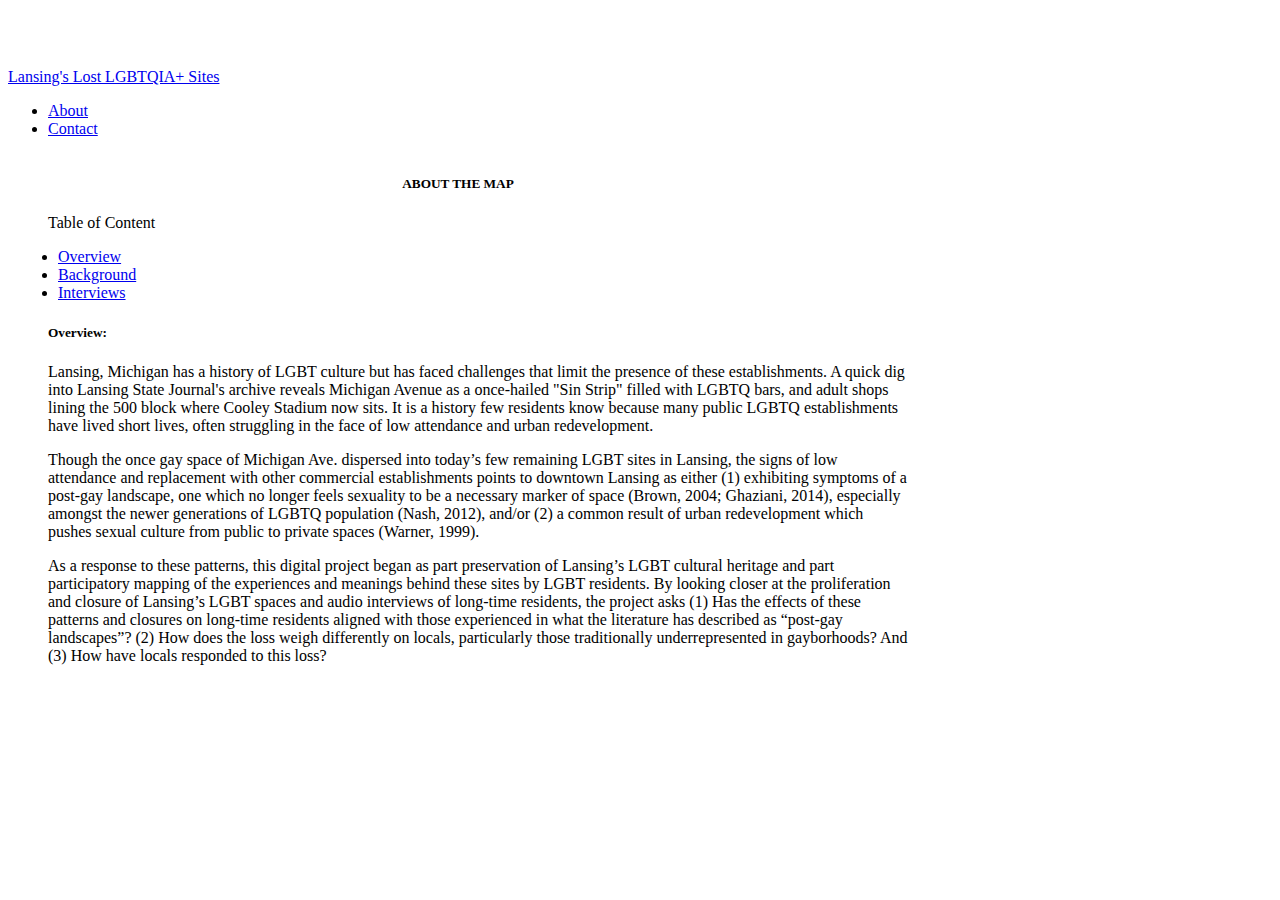
==== about.html @ e5e02fdb "Update about.html" ====
<!DOCTYPE html>
<html>
<title>About</title>

<!DOCTYPE html>
  <html>
    <head>
      <meta http-equiv="Content-Type" content="text/html; charset=utf-8">
      <title>Lansing's Lost LGBTQIA+ Sites</title>
      <link rel="stylesheet" href="https://cdnjs.cloudflare.com/ajax/libs/leaflet/1.2.0/leaflet.css" type="text/css" crossorigin="">
      <script src="https://cdnjs.cloudflare.com/ajax/libs/leaflet/1.2.0/leaflet.js" crossorigin=""></script>
      <script src="http://ajax.googleapis.com/ajax/libs/jquery/1.9.1/jquery.min.js"></script>
	  <script src="metro.js"></script>
      <link rel="stylesheet" href="style.css" type="text/css">
      <script src="https://maxcdn.bootstrapcdn.com/bootstrap/2.2.1/js/bootstrap.min.js"></script>
      <link rel="stylesheet" href="https://maxcdn.bootstrapcdn.com/bootstrap/2.2.1/css/bootstrap.min.css">
	   
      <style>
        body {
            padding-top: 60px;
            padding-bottom: 40px;
        }
      </style>
	  </head>

<!-- Links (sit on top) -->
  <body onload="init()">
    <div class="navbar navbar-inverse navbar-fixed-top">
        <div class="navbar-inner">
            <div class="container-fluid">
                <a class="brand" href="https://smahnke.github.io/LGBTQIA-Lansing2/">Lansing's Lost LGBTQIA+ Sites</a>
		<ul class="nav">
		     <li>
			 <a href="https://smahnke.github.io/LGBTQIA-Lansing2/about.html/">About</a>
		     </li>
		     <li>
			 <a href="https://smahnke.github.io/LGBTQIA-Lansing2/contact.html/">Contact</a>
		     </li>
		</ul>
	    </div>	   
    </div>

<!-- Header with image -->
<header>
  
</header>

<!-- Add a background color and large text to the whole page -->
<div class="w3-sand w3-grayscale w3-large">

<!-- About Container -->
<div class="span5" style="overflow: auto; width:1500px; height:517px;">
  <div style="max-width:900px">
    <h5 align="center">ABOUT THE MAP</h5>
	  <ul><p>Table of Content</p>
		<li style="margin-left: 10px;"><a href="#overview">Overview</a></li>
		<li style="margin-left: 10px;"><a href="#background">Background</a></li>
		<li style="margin-left: 10px;"><a href="#methodology">Interviews</a></li>
    <h5 id="overview">Overview:</h5>		  
    <p>Lansing, Michigan has a history of LGBT culture but has faced challenges that limit the presence of these establishments. A quick dig into Lansing State Journal's archive reveals Michigan Avenue as a once-hailed "Sin Strip" filled with LGBTQ bars, and adult shops lining the 500 block where Cooley Stadium now sits. It is a history few residents know because many public LGBTQ establishments have lived short lives, often struggling in the face of low attendance and urban redevelopment.</p>
    <p>Though the once gay space of Michigan Ave. dispersed into today’s few remaining LGBT sites in Lansing, the signs of low attendance and replacement with other commercial establishments points to downtown Lansing as either (1) exhibiting symptoms of a post-gay landscape, one which no longer feels sexuality to be a necessary marker of space (Brown, 2004; Ghaziani, 2014), especially amongst the newer generations of LGBTQ population (Nash, 2012), and/or (2) a common result of urban redevelopment which pushes sexual culture from public to private spaces (Warner, 1999).</p>
    <p>As a response to these patterns, this digital project began as part preservation of Lansing’s LGBT cultural heritage and part participatory mapping of the experiences and meanings behind these sites by LGBT residents. By looking closer at the proliferation and closure of Lansing’s LGBT spaces and audio interviews of long-time residents, the project asks (1) Has the effects of these patterns and closures on long-time residents aligned with those experienced in what the literature has described as “post-gay landscapes”? (2) How does the loss weigh differently on locals, particularly those traditionally underrepresented in gayborhoods? And (3) How have locals responded to this loss?</p>
    <div class="w3-panel w3-leftbar w3-light-grey">
      <p><i>"Tear-inducing quote.</i></p>
      <p>-Wise McGee</p>
    </div>
    <img src="https://www.gannett-cdn.com/nb-images/2015/9/1/-EastMichigan%20Avenue3before.jpg" style="width:900px">
    <p>Credit: Lansing State Journal and Dave Wasinger</p>

    <h5 id="background">Background:</h5>
	<p>The literature has referred to gay spaces as areas demarcating LGBT culture by material and symbolic markers of this culture (i.e. a territoriality marked with rainbow flags, businesses, commemorations, anchor institutions, etc.). Such spaces began in the late 60s to early 70s as a reprieve and safe haven from a specific form of oppression (Castells, 1983; Knopp; 1990). However, researchers have noted the marked decline of gayborhoods in recent years (Brown, 2014; Lovett, 2011), citing a mixture of causes precipitating this pattern such as urban redevelopment, and a post-gay attitude that is often complemented by a trending cosmopolitan urbanism.</p>
	<p>The idea that LGBT have moved “beyond the closet” and into mainstream culture was popularized in commentaries by Seidman (2002), Sullivan (1996), and Warner (1999), but found the phrase “post-gay” through Out Magazine’s editor James Collard (Ghaziani, 2014). Sensing a greater tolerance and assimilation of gays into the mainstream, the “post-gay” generation places little emphasis on distinguishing their sexuality and often don’t feel they share the same fate as other LGBT (Egan et al., 2008; Brown, 2006). Previous LGBT spaces have also been redeveloped by commodifying LGBT culture to attract “straight tourists” who want to live a more diverse, cosmopolitan lifestyle (Collins, 2004; Reynolds, 2009). The resulting mixing of sexual difference has rewritten previously gay spaces into commercialized areas wherein sexual distinction is no longer a dominant feature.</p>
        <p>Nonetheless, there is still a need for LGBT marked spaces to serve residents in other ways than by playing a supportive role in gentrification, neoliberal marketing, and a reinscription of heteronormativity. The continued need for gay spaces (Grewel, 2008; Ghaziano, 2014; Lewis, 2013) has argued the link between spatially structured community and identity (Miller,2005) alongside continued resistance against the erasure of LGBT groups from public and private spheres (D’Emilio, 1983).</p>
        <p>In the case of Lansing, a measurement of inclusive municipal laws, policies, and services of LGBTQ people in the city received a 65/100 score on the <a href="https://assets2.hrc.org/files/assets/resources/MEI-2017-Lansing-Michigan.pdf?_ga=2.7079730.1067761818.1519322182-1879837091.1518651303">Municipal Equality Index 2016</a>, demonstrating that though the city is strong in non-discrimination laws, its commitment to including the LGBTQ community is still a work in progress. The departures of many of Lansing's adult sites seem to echo a more generally positive attitude toward the LGBTQ groups in recent years; crime and harassment that pushed gays out of establishments were mostly documented. Many of the more recent establishments departed due to financial and economic factors stemming from (1) low attendance, exacerbated by newer competing LGBTQ bars; (2) business taxes; and (3) being bought out and/or pushed out for more mainstream commercial and residential businesses. These patterns, marked by decreased attendance and spaces as well as limited support for LGBT populations show possible indications of post-gay attitudes, though not necessarily urban cosmopolitanism.</p>
    <h5 id="methodology">Interviews:</h5>
	<p>Blah blah</p>
  </div>
</div>

</body>
</html>
---- style.css ----
#mapid {
    width: 90%;
    height: 512px;
    border: 1px solid #ccc;
}

ul li ul {
    margin-left: 10px;
}

.leaflet-container {
    background: #fff;
}
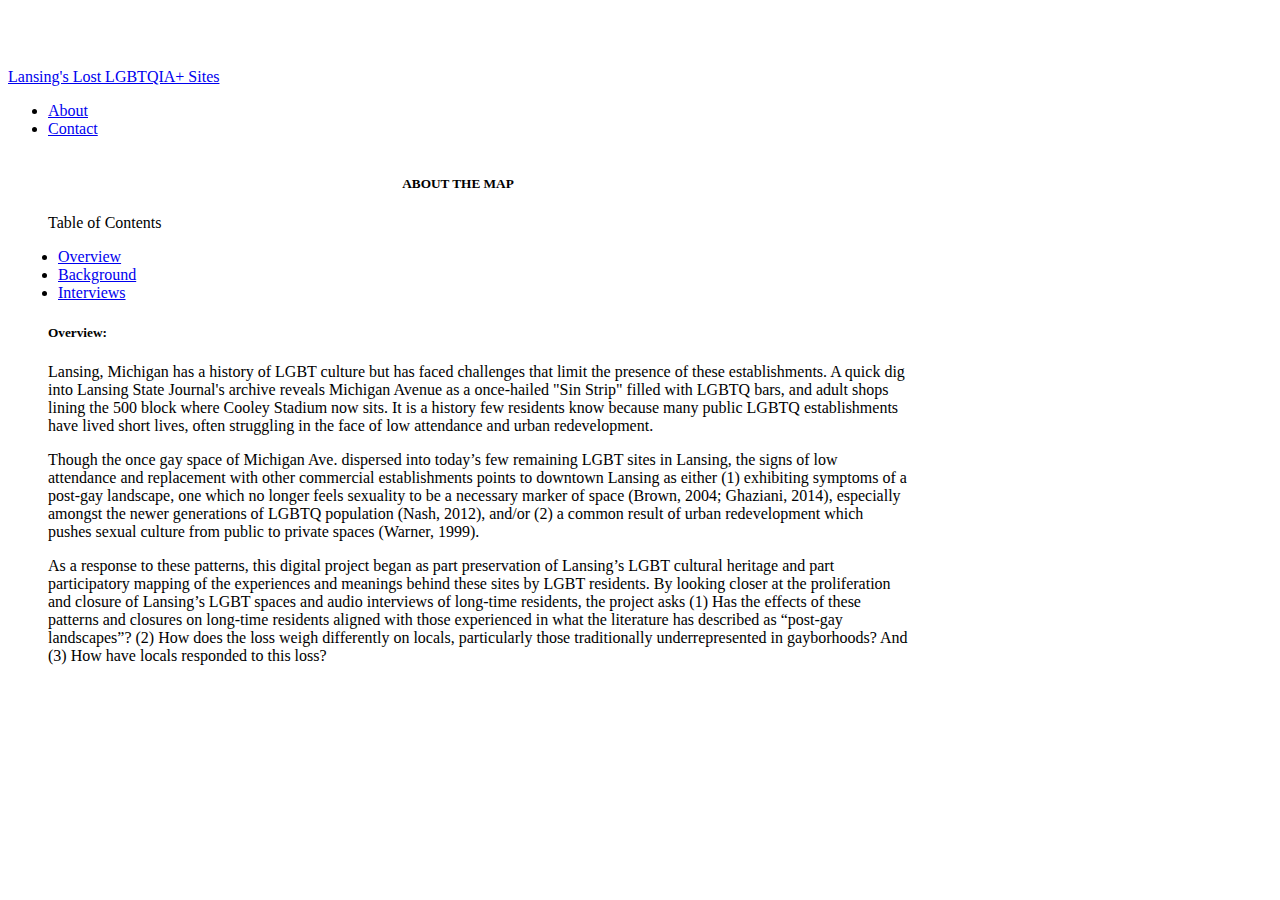
==== commit ddf54389: "Update about.html" ====
--- a/about.html
+++ b/about.html
@@ -52,7 +52,7 @@
 <div class="span5" style="overflow: auto; width:1500px; height:517px;">
   <div style="max-width:900px">
     <h5 align="center">ABOUT THE MAP</h5>
-	  <ul><p>Table of Content</p>
+	  <ul><p>Table of Contents</p>
 		<li style="margin-left: 10px;"><a href="#overview">Overview</a></li>
 		<li style="margin-left: 10px;"><a href="#background">Background</a></li>
 		<li style="margin-left: 10px;"><a href="#methodology">Interviews</a></li>
@@ -73,8 +73,15 @@
         <p>Nonetheless, there is still a need for LGBT marked spaces to serve residents in other ways than by playing a supportive role in gentrification, neoliberal marketing, and a reinscription of heteronormativity. The continued need for gay spaces (Grewel, 2008; Ghaziano, 2014; Lewis, 2013) has argued the link between spatially structured community and identity (Miller,2005) alongside continued resistance against the erasure of LGBT groups from public and private spheres (D’Emilio, 1983).</p>
         <p>In the case of Lansing, a measurement of inclusive municipal laws, policies, and services of LGBTQ people in the city received a 65/100 score on the <a href="https://assets2.hrc.org/files/assets/resources/MEI-2017-Lansing-Michigan.pdf?_ga=2.7079730.1067761818.1519322182-1879837091.1518651303">Municipal Equality Index 2016</a>, demonstrating that though the city is strong in non-discrimination laws, its commitment to including the LGBTQ community is still a work in progress. The departures of many of Lansing's adult sites seem to echo a more generally positive attitude toward the LGBTQ groups in recent years; crime and harassment that pushed gays out of establishments were mostly documented. Many of the more recent establishments departed due to financial and economic factors stemming from (1) low attendance, exacerbated by newer competing LGBTQ bars; (2) business taxes; and (3) being bought out and/or pushed out for more mainstream commercial and residential businesses. These patterns, marked by decreased attendance and spaces as well as limited support for LGBT populations show possible indications of post-gay attitudes, though not necessarily urban cosmopolitanism.</p>
     <h5 id="methodology">Interviews:</h5>
-	<p>Blah blah</p>
-  </div>
+	<p>The web-based map gathers documentation of Lansing’s LGBTQ sites from public forums and Lansing State Journal archives. These sites then become ‘artifacts’ for engaging with locals’ experiences and reactions to their proliferation and disappearance. By following methodologies of heritage documentation which privilege innovative and democratic means of representing invisible heritages (Dierschow, 2016), the site will feature audio interviews alongside information about the LGBTQ site’s opening and reasons for closure.</p>
+	<p>Since it’s impossible to identify LGBT people, it’s unfeasible to do a random sampling. However, the project strove for diversity in terms of gathering participants who identify as having alternative sexualities. More specifically, we make room for identities that have been least represented in the literature on gayborhoods which are heavily gay white male represented (Brown, 2014), such as woman-identified women of color. These interviews are conducted one-on-one and contain the following base questions:</p>
+		<ul>
+			<ol>What would Lansing look like if it were only a map of what LGBTQ people frequented?</ol>
+			<ol>How were you initiated into those spaces? Or how did you know it was an LGBTQ-friendly space?</ol>
+			<ol>How has the community survived despite the limited spaces?</ol>
+		</ul>
+	<p>The accumulation of “thick description” of place from audio is intended as participatory, preserved case study, and as a form of ethnographic measurement of motivations behind settlement/moving patterns (Gormann-Murray & Nash, 2014).</p>
+   </div>
 </div>
 
 </body>
--- a/style.css
+++ b/style.css
@@ -4,10 +4,6 @@
     border: 1px solid #ccc;
 }
 
-ul li ul {
-    margin-left: 10px;
-}
-
 .leaflet-container {
     background: #fff;
 }
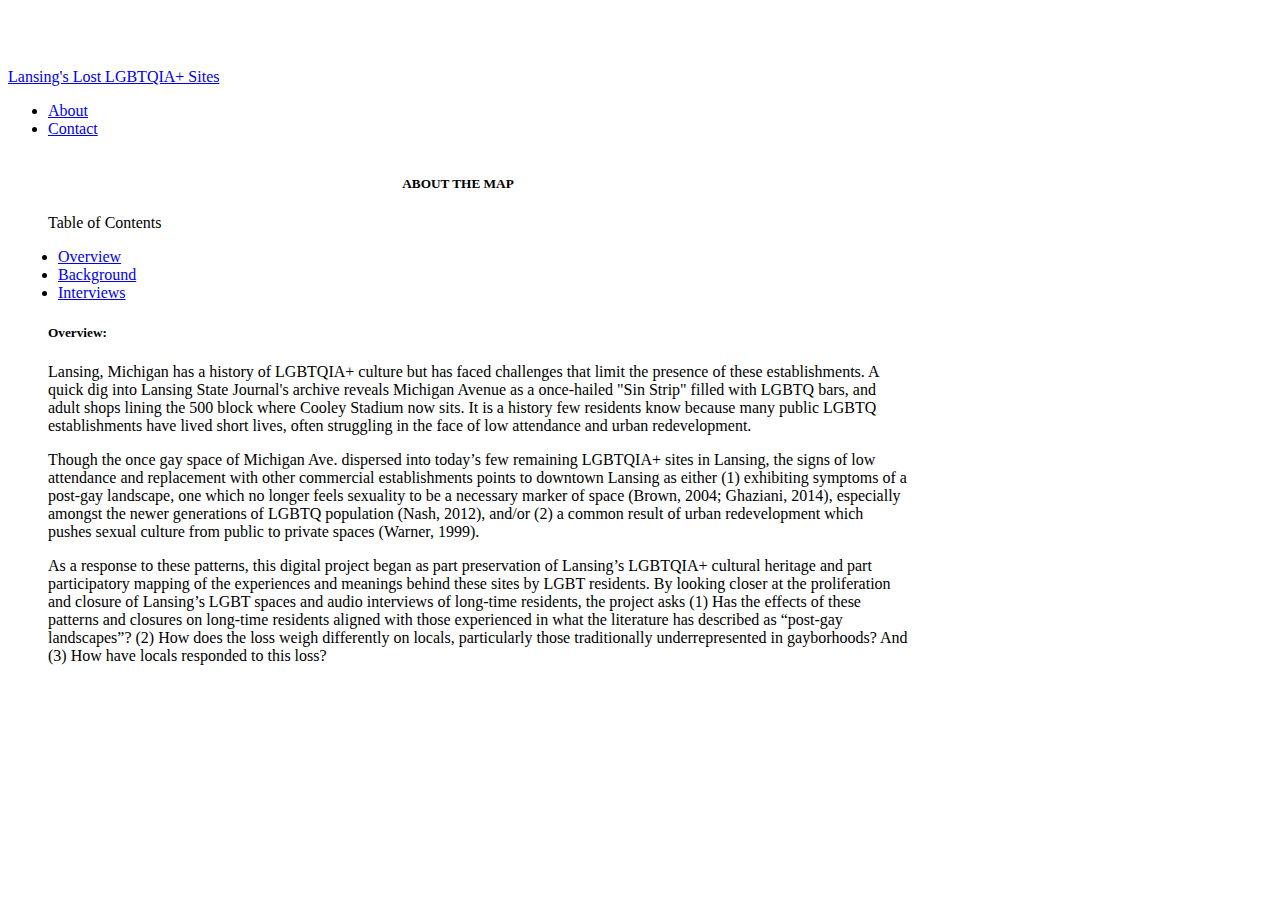
==== commit 37900203: "Update about.html" ====
--- a/about.html
+++ b/about.html
@@ -31,10 +31,10 @@
                 <a class="brand" href="https://smahnke.github.io/LGBTQIA-Lansing2/">Lansing's Lost LGBTQIA+ Sites</a>
 		<ul class="nav">
 		     <li>
-			 <a href="https://smahnke.github.io/LGBTQIA-Lansing2/about.html/">About</a>
+			 <a href="https://smahnke.github.io/LGBTQIA-Lansing2/about.html">About</a>
 		     </li>
 		     <li>
-			 <a href="https://smahnke.github.io/LGBTQIA-Lansing2/contact.html/">Contact</a>
+			 <a href="https://smahnke.github.io/LGBTQIA-Lansing2/contact.html">Contact</a>
 		     </li>
 		</ul>
 	    </div>	   
@@ -57,9 +57,9 @@
 		<li style="margin-left: 10px;"><a href="#background">Background</a></li>
 		<li style="margin-left: 10px;"><a href="#methodology">Interviews</a></li>
     <h5 id="overview">Overview:</h5>		  
-    <p>Lansing, Michigan has a history of LGBT culture but has faced challenges that limit the presence of these establishments. A quick dig into Lansing State Journal's archive reveals Michigan Avenue as a once-hailed "Sin Strip" filled with LGBTQ bars, and adult shops lining the 500 block where Cooley Stadium now sits. It is a history few residents know because many public LGBTQ establishments have lived short lives, often struggling in the face of low attendance and urban redevelopment.</p>
-    <p>Though the once gay space of Michigan Ave. dispersed into today’s few remaining LGBT sites in Lansing, the signs of low attendance and replacement with other commercial establishments points to downtown Lansing as either (1) exhibiting symptoms of a post-gay landscape, one which no longer feels sexuality to be a necessary marker of space (Brown, 2004; Ghaziani, 2014), especially amongst the newer generations of LGBTQ population (Nash, 2012), and/or (2) a common result of urban redevelopment which pushes sexual culture from public to private spaces (Warner, 1999).</p>
-    <p>As a response to these patterns, this digital project began as part preservation of Lansing’s LGBT cultural heritage and part participatory mapping of the experiences and meanings behind these sites by LGBT residents. By looking closer at the proliferation and closure of Lansing’s LGBT spaces and audio interviews of long-time residents, the project asks (1) Has the effects of these patterns and closures on long-time residents aligned with those experienced in what the literature has described as “post-gay landscapes”? (2) How does the loss weigh differently on locals, particularly those traditionally underrepresented in gayborhoods? And (3) How have locals responded to this loss?</p>
+    <p>Lansing, Michigan has a history of LGBTQIA+ culture but has faced challenges that limit the presence of these establishments. A quick dig into Lansing State Journal's archive reveals Michigan Avenue as a once-hailed "Sin Strip" filled with LGBTQ bars, and adult shops lining the 500 block where Cooley Stadium now sits. It is a history few residents know because many public LGBTQ establishments have lived short lives, often struggling in the face of low attendance and urban redevelopment.</p>
+    <p>Though the once gay space of Michigan Ave. dispersed into today’s few remaining LGBTQIA+ sites in Lansing, the signs of low attendance and replacement with other commercial establishments points to downtown Lansing as either (1) exhibiting symptoms of a post-gay landscape, one which no longer feels sexuality to be a necessary marker of space (Brown, 2004; Ghaziani, 2014), especially amongst the newer generations of LGBTQ population (Nash, 2012), and/or (2) a common result of urban redevelopment which pushes sexual culture from public to private spaces (Warner, 1999).</p>
+    <p>As a response to these patterns, this digital project began as part preservation of Lansing’s LGBTQIA+ cultural heritage and part participatory mapping of the experiences and meanings behind these sites by LGBT residents. By looking closer at the proliferation and closure of Lansing’s LGBT spaces and audio interviews of long-time residents, the project asks (1) Has the effects of these patterns and closures on long-time residents aligned with those experienced in what the literature has described as “post-gay landscapes”? (2) How does the loss weigh differently on locals, particularly those traditionally underrepresented in gayborhoods? And (3) How have locals responded to this loss?</p>
     <div class="w3-panel w3-leftbar w3-light-grey">
       <p><i>"Tear-inducing quote.</i></p>
       <p>-Wise McGee</p>
@@ -68,17 +68,17 @@
     <p>Credit: Lansing State Journal and Dave Wasinger</p>
 
     <h5 id="background">Background:</h5>
-	<p>The literature has referred to gay spaces as areas demarcating LGBT culture by material and symbolic markers of this culture (i.e. a territoriality marked with rainbow flags, businesses, commemorations, anchor institutions, etc.). Such spaces began in the late 60s to early 70s as a reprieve and safe haven from a specific form of oppression (Castells, 1983; Knopp; 1990). However, researchers have noted the marked decline of gayborhoods in recent years (Brown, 2014; Lovett, 2011), citing a mixture of causes precipitating this pattern such as urban redevelopment, and a post-gay attitude that is often complemented by a trending cosmopolitan urbanism.</p>
-	<p>The idea that LGBT have moved “beyond the closet” and into mainstream culture was popularized in commentaries by Seidman (2002), Sullivan (1996), and Warner (1999), but found the phrase “post-gay” through Out Magazine’s editor James Collard (Ghaziani, 2014). Sensing a greater tolerance and assimilation of gays into the mainstream, the “post-gay” generation places little emphasis on distinguishing their sexuality and often don’t feel they share the same fate as other LGBT (Egan et al., 2008; Brown, 2006). Previous LGBT spaces have also been redeveloped by commodifying LGBT culture to attract “straight tourists” who want to live a more diverse, cosmopolitan lifestyle (Collins, 2004; Reynolds, 2009). The resulting mixing of sexual difference has rewritten previously gay spaces into commercialized areas wherein sexual distinction is no longer a dominant feature.</p>
+	<p>The literature has referred to gay spaces as areas demarcating LGBTQIA+ culture by material and symbolic markers of this culture (i.e. a territoriality marked with rainbow flags, businesses, commemorations, anchor institutions, etc.). Such spaces began in the late 60s to early 70s as a reprieve and safe haven from a specific form of oppression (Castells, 1983; Knopp; 1990). However, researchers have noted the marked decline of gayborhoods in recent years (Brown, 2014; Lovett, 2011), citing a mixture of causes precipitating this pattern such as urban redevelopment, and a post-gay attitude that is often complemented by a trending cosmopolitan urbanism.</p>
+	<p>The idea that LGBTQIA+ have moved “beyond the closet” and into mainstream culture was popularized in commentaries by Seidman (2002), Sullivan (1996), and Warner (1999), but found the phrase “post-gay” through Out Magazine’s editor James Collard (Ghaziani, 2014). Sensing a greater tolerance and assimilation of gays into the mainstream, the “post-gay” generation places little emphasis on distinguishing their sexuality and often don’t feel they share the same fate as other LGBT (Egan et al., 2008; Brown, 2006). Previous LGBT spaces have also been redeveloped by commodifying LGBT culture to attract “straight tourists” who want to live a more diverse, cosmopolitan lifestyle (Collins, 2004; Reynolds, 2009). The resulting mixing of sexual difference has rewritten previously gay spaces into commercialized areas wherein sexual distinction is no longer a dominant feature.</p>
         <p>Nonetheless, there is still a need for LGBT marked spaces to serve residents in other ways than by playing a supportive role in gentrification, neoliberal marketing, and a reinscription of heteronormativity. The continued need for gay spaces (Grewel, 2008; Ghaziano, 2014; Lewis, 2013) has argued the link between spatially structured community and identity (Miller,2005) alongside continued resistance against the erasure of LGBT groups from public and private spheres (D’Emilio, 1983).</p>
-        <p>In the case of Lansing, a measurement of inclusive municipal laws, policies, and services of LGBTQ people in the city received a 65/100 score on the <a href="https://assets2.hrc.org/files/assets/resources/MEI-2017-Lansing-Michigan.pdf?_ga=2.7079730.1067761818.1519322182-1879837091.1518651303">Municipal Equality Index 2016</a>, demonstrating that though the city is strong in non-discrimination laws, its commitment to including the LGBTQ community is still a work in progress. The departures of many of Lansing's adult sites seem to echo a more generally positive attitude toward the LGBTQ groups in recent years; crime and harassment that pushed gays out of establishments were mostly documented. Many of the more recent establishments departed due to financial and economic factors stemming from (1) low attendance, exacerbated by newer competing LGBTQ bars; (2) business taxes; and (3) being bought out and/or pushed out for more mainstream commercial and residential businesses. These patterns, marked by decreased attendance and spaces as well as limited support for LGBT populations show possible indications of post-gay attitudes, though not necessarily urban cosmopolitanism.</p>
+        <p>In the case of Lansing, a measurement of inclusive municipal laws, policies, and services of LGBTQIA+ people in the city received a 65/100 score on the <a href="https://assets2.hrc.org/files/assets/resources/MEI-2017-Lansing-Michigan.pdf?_ga=2.7079730.1067761818.1519322182-1879837091.1518651303">Municipal Equality Index 2016</a>, demonstrating that though the city is strong in non-discrimination laws, its commitment to including the LGBTQIA+ community is still a work in progress. The departures of many of Lansing's adult sites seem to echo a more generally positive attitude toward the LGBTQ groups in recent years; crime and harassment that pushed gays out of establishments were mostly documented. Many of the more recent establishments departed due to financial and economic factors stemming from (1) low attendance, exacerbated by newer competing LGBTQ bars; (2) business taxes; and (3) being bought out and/or pushed out for more mainstream commercial and residential businesses. These patterns, marked by decreased attendance and spaces as well as limited support for LGBT populations show possible indications of post-gay attitudes, though not necessarily urban cosmopolitanism.</p>
     <h5 id="methodology">Interviews:</h5>
-	<p>The web-based map gathers documentation of Lansing’s LGBTQ sites from public forums and Lansing State Journal archives. These sites then become ‘artifacts’ for engaging with locals’ experiences and reactions to their proliferation and disappearance. By following methodologies of heritage documentation which privilege innovative and democratic means of representing invisible heritages (Dierschow, 2016), the site will feature audio interviews alongside information about the LGBTQ site’s opening and reasons for closure.</p>
-	<p>Since it’s impossible to identify LGBT people, it’s unfeasible to do a random sampling. However, the project strove for diversity in terms of gathering participants who identify as having alternative sexualities. More specifically, we make room for identities that have been least represented in the literature on gayborhoods which are heavily gay white male represented (Brown, 2014), such as woman-identified women of color. These interviews are conducted one-on-one and contain the following base questions:</p>
+	<p>The web-based map gathers documentation of Lansing’s LGBTQIA+ sites from public forums and Lansing State Journal archives. These sites then become ‘artifacts’ for engaging with locals’ experiences and reactions to their proliferation and disappearance. By following methodologies of heritage documentation which privilege innovative and democratic means of representing invisible heritages (Dierschow, 2016), the site will feature audio interviews alongside information about the LGBTQIA+ site’s opening and reasons for closure.</p>
+	<p>Since it’s impossible to identify LGBTQIA+ people, it’s unfeasible to do a random sampling. However, the project strove for diversity in terms of gathering participants who identify as having alternative sexualities. More specifically, we make room for identities that have been least represented in the literature on gayborhoods which are heavily gay white male represented (Brown, 2014), such as woman-identified women of color. These interviews are conducted one-on-one and contain the following base questions:</p>
 		<ul>
-			<ol>What would Lansing look like if it were only a map of what LGBTQ people frequented?</ol>
-			<ol>How were you initiated into those spaces? Or how did you know it was an LGBTQ-friendly space?</ol>
-			<ol>How has the community survived despite the limited spaces?</ol>
+			<li>What would Lansing look like if it were only a map of what LGBTQIA+ people frequented?</li>
+			<li>How were you initiated into those spaces? Or how did you know it was an LGBTQIA+-friendly space?</li>
+			<li>How has the community survived despite the limited spaces?</li>
 		</ul>
 	<p>The accumulation of “thick description” of place from audio is intended as participatory, preserved case study, and as a form of ethnographic measurement of motivations behind settlement/moving patterns (Gormann-Murray & Nash, 2014).</p>
    </div>
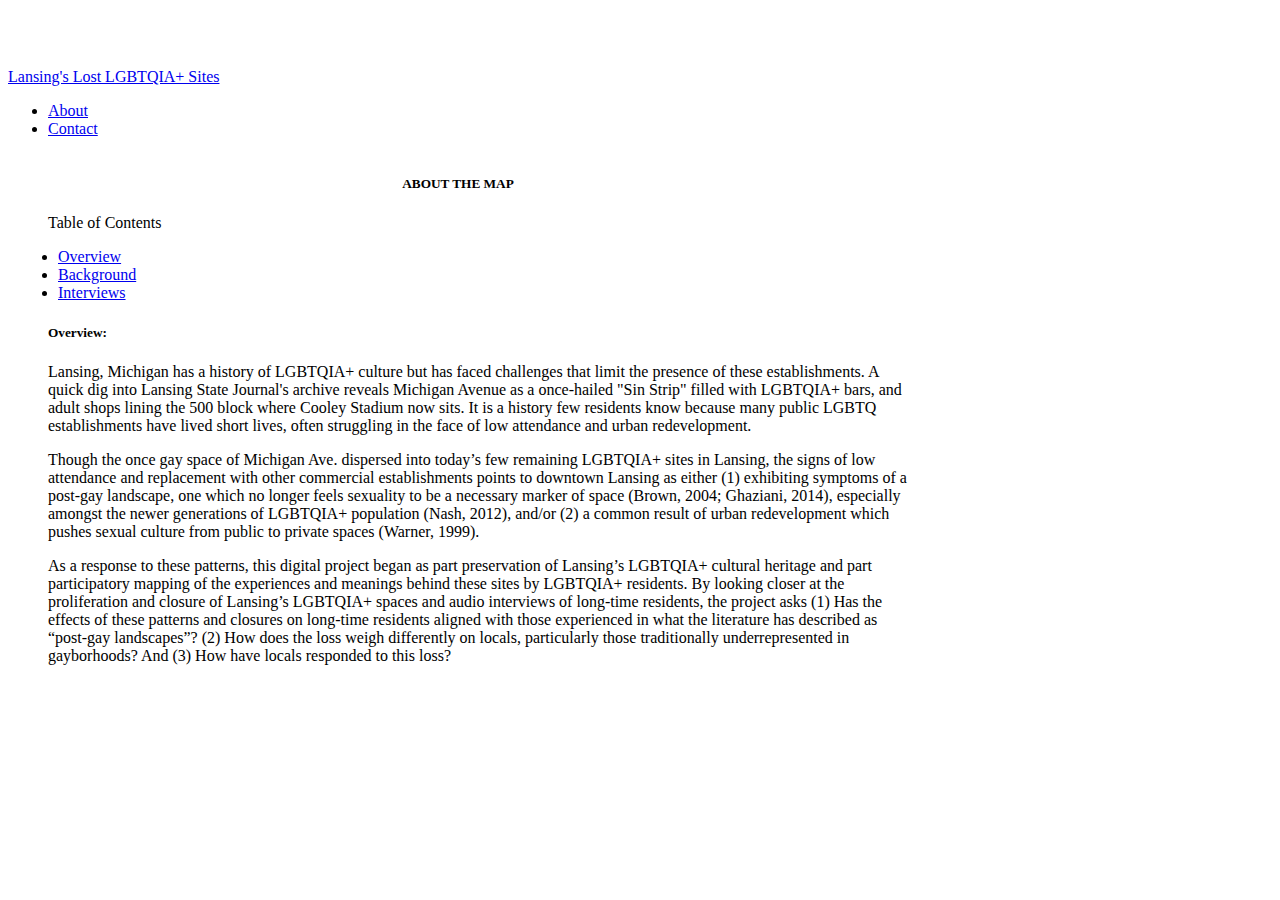
==== commit bc956229: "Update about.html" ====
--- a/about.html
+++ b/about.html
@@ -57,9 +57,9 @@
 		<li style="margin-left: 10px;"><a href="#background">Background</a></li>
 		<li style="margin-left: 10px;"><a href="#methodology">Interviews</a></li>
     <h5 id="overview">Overview:</h5>		  
-    <p>Lansing, Michigan has a history of LGBTQIA+ culture but has faced challenges that limit the presence of these establishments. A quick dig into Lansing State Journal's archive reveals Michigan Avenue as a once-hailed "Sin Strip" filled with LGBTQ bars, and adult shops lining the 500 block where Cooley Stadium now sits. It is a history few residents know because many public LGBTQ establishments have lived short lives, often struggling in the face of low attendance and urban redevelopment.</p>
-    <p>Though the once gay space of Michigan Ave. dispersed into today’s few remaining LGBTQIA+ sites in Lansing, the signs of low attendance and replacement with other commercial establishments points to downtown Lansing as either (1) exhibiting symptoms of a post-gay landscape, one which no longer feels sexuality to be a necessary marker of space (Brown, 2004; Ghaziani, 2014), especially amongst the newer generations of LGBTQ population (Nash, 2012), and/or (2) a common result of urban redevelopment which pushes sexual culture from public to private spaces (Warner, 1999).</p>
-    <p>As a response to these patterns, this digital project began as part preservation of Lansing’s LGBTQIA+ cultural heritage and part participatory mapping of the experiences and meanings behind these sites by LGBT residents. By looking closer at the proliferation and closure of Lansing’s LGBT spaces and audio interviews of long-time residents, the project asks (1) Has the effects of these patterns and closures on long-time residents aligned with those experienced in what the literature has described as “post-gay landscapes”? (2) How does the loss weigh differently on locals, particularly those traditionally underrepresented in gayborhoods? And (3) How have locals responded to this loss?</p>
+    <p>Lansing, Michigan has a history of LGBTQIA+ culture but has faced challenges that limit the presence of these establishments. A quick dig into Lansing State Journal's archive reveals Michigan Avenue as a once-hailed "Sin Strip" filled with LGBTQIA+ bars, and adult shops lining the 500 block where Cooley Stadium now sits. It is a history few residents know because many public LGBTQ establishments have lived short lives, often struggling in the face of low attendance and urban redevelopment.</p>
+    <p>Though the once gay space of Michigan Ave. dispersed into today’s few remaining LGBTQIA+ sites in Lansing, the signs of low attendance and replacement with other commercial establishments points to downtown Lansing as either (1) exhibiting symptoms of a post-gay landscape, one which no longer feels sexuality to be a necessary marker of space (Brown, 2004; Ghaziani, 2014), especially amongst the newer generations of LGBTQIA+ population (Nash, 2012), and/or (2) a common result of urban redevelopment which pushes sexual culture from public to private spaces (Warner, 1999).</p>
+    <p>As a response to these patterns, this digital project began as part preservation of Lansing’s LGBTQIA+ cultural heritage and part participatory mapping of the experiences and meanings behind these sites by LGBTQIA+ residents. By looking closer at the proliferation and closure of Lansing’s LGBTQIA+ spaces and audio interviews of long-time residents, the project asks (1) Has the effects of these patterns and closures on long-time residents aligned with those experienced in what the literature has described as “post-gay landscapes”? (2) How does the loss weigh differently on locals, particularly those traditionally underrepresented in gayborhoods? And (3) How have locals responded to this loss?</p>
     <div class="w3-panel w3-leftbar w3-light-grey">
       <p><i>"Tear-inducing quote.</i></p>
       <p>-Wise McGee</p>
@@ -69,9 +69,9 @@
 
     <h5 id="background">Background:</h5>
 	<p>The literature has referred to gay spaces as areas demarcating LGBTQIA+ culture by material and symbolic markers of this culture (i.e. a territoriality marked with rainbow flags, businesses, commemorations, anchor institutions, etc.). Such spaces began in the late 60s to early 70s as a reprieve and safe haven from a specific form of oppression (Castells, 1983; Knopp; 1990). However, researchers have noted the marked decline of gayborhoods in recent years (Brown, 2014; Lovett, 2011), citing a mixture of causes precipitating this pattern such as urban redevelopment, and a post-gay attitude that is often complemented by a trending cosmopolitan urbanism.</p>
-	<p>The idea that LGBTQIA+ have moved “beyond the closet” and into mainstream culture was popularized in commentaries by Seidman (2002), Sullivan (1996), and Warner (1999), but found the phrase “post-gay” through Out Magazine’s editor James Collard (Ghaziani, 2014). Sensing a greater tolerance and assimilation of gays into the mainstream, the “post-gay” generation places little emphasis on distinguishing their sexuality and often don’t feel they share the same fate as other LGBT (Egan et al., 2008; Brown, 2006). Previous LGBT spaces have also been redeveloped by commodifying LGBT culture to attract “straight tourists” who want to live a more diverse, cosmopolitan lifestyle (Collins, 2004; Reynolds, 2009). The resulting mixing of sexual difference has rewritten previously gay spaces into commercialized areas wherein sexual distinction is no longer a dominant feature.</p>
-        <p>Nonetheless, there is still a need for LGBT marked spaces to serve residents in other ways than by playing a supportive role in gentrification, neoliberal marketing, and a reinscription of heteronormativity. The continued need for gay spaces (Grewel, 2008; Ghaziano, 2014; Lewis, 2013) has argued the link between spatially structured community and identity (Miller,2005) alongside continued resistance against the erasure of LGBT groups from public and private spheres (D’Emilio, 1983).</p>
-        <p>In the case of Lansing, a measurement of inclusive municipal laws, policies, and services of LGBTQIA+ people in the city received a 65/100 score on the <a href="https://assets2.hrc.org/files/assets/resources/MEI-2017-Lansing-Michigan.pdf?_ga=2.7079730.1067761818.1519322182-1879837091.1518651303">Municipal Equality Index 2016</a>, demonstrating that though the city is strong in non-discrimination laws, its commitment to including the LGBTQIA+ community is still a work in progress. The departures of many of Lansing's adult sites seem to echo a more generally positive attitude toward the LGBTQ groups in recent years; crime and harassment that pushed gays out of establishments were mostly documented. Many of the more recent establishments departed due to financial and economic factors stemming from (1) low attendance, exacerbated by newer competing LGBTQ bars; (2) business taxes; and (3) being bought out and/or pushed out for more mainstream commercial and residential businesses. These patterns, marked by decreased attendance and spaces as well as limited support for LGBT populations show possible indications of post-gay attitudes, though not necessarily urban cosmopolitanism.</p>
+	<p>The idea that LGBTQIA+ have moved “beyond the closet” and into mainstream culture was popularized in commentaries by Seidman (2002), Sullivan (1996), and Warner (1999), but found the phrase “post-gay” through Out Magazine’s editor James Collard (Ghaziani, 2014). Sensing a greater tolerance and assimilation of gays into the mainstream, the “post-gay” generation places little emphasis on distinguishing their sexuality and often don’t feel they share the same fate as other LGBTQIA+ (Egan et al., 2008; Brown, 2006). Previous LGBTQIA+ spaces have also been redeveloped by commodifying LGBTQIA+ culture to attract “straight tourists” who want to live a more diverse, cosmopolitan lifestyle (Collins, 2004; Reynolds, 2009). The resulting mixing of sexual difference has rewritten previously gay spaces into commercialized areas wherein sexual distinction is no longer a dominant feature.</p>
+        <p>Nonetheless, there is still a need for LGBT marked spaces to serve residents in other ways than by playing a supportive role in gentrification, neoliberal marketing, and a reinscription of heteronormativity. The continued need for gay spaces (Grewel, 2008; Ghaziano, 2014; Lewis, 2013) has argued the link between spatially structured community and identity (Miller,2005) alongside continued resistance against the erasure of LGBTQIA+ groups from public and private spheres (D’Emilio, 1983).</p>
+        <p>In the case of Lansing, a measurement of inclusive municipal laws, policies, and services of LGBTQIA+ people in the city received a 65/100 score on the <a href="https://assets2.hrc.org/files/assets/resources/MEI-2017-Lansing-Michigan.pdf?_ga=2.7079730.1067761818.1519322182-1879837091.1518651303">Municipal Equality Index 2016</a>, demonstrating that though the city is strong in non-discrimination laws, its commitment to including the LGBTQIA+ community is still a work in progress. The departures of many of Lansing's adult sites seem to echo a more generally positive attitude toward the LGBTQIA+ groups in recent years; crime and harassment that pushed gays out of establishments were mostly documented. Many of the more recent establishments departed due to financial and economic factors stemming from (1) low attendance, exacerbated by newer competing LGBTQIA+ bars; (2) business taxes; and (3) being bought out and/or pushed out for more mainstream commercial and residential businesses. These patterns, marked by decreased attendance and spaces as well as limited support for LGBTQIA+ populations show possible indications of post-gay attitudes, though not necessarily urban cosmopolitanism.</p>
     <h5 id="methodology">Interviews:</h5>
 	<p>The web-based map gathers documentation of Lansing’s LGBTQIA+ sites from public forums and Lansing State Journal archives. These sites then become ‘artifacts’ for engaging with locals’ experiences and reactions to their proliferation and disappearance. By following methodologies of heritage documentation which privilege innovative and democratic means of representing invisible heritages (Dierschow, 2016), the site will feature audio interviews alongside information about the LGBTQIA+ site’s opening and reasons for closure.</p>
 	<p>Since it’s impossible to identify LGBTQIA+ people, it’s unfeasible to do a random sampling. However, the project strove for diversity in terms of gathering participants who identify as having alternative sexualities. More specifically, we make room for identities that have been least represented in the literature on gayborhoods which are heavily gay white male represented (Brown, 2014), such as woman-identified women of color. These interviews are conducted one-on-one and contain the following base questions:</p>
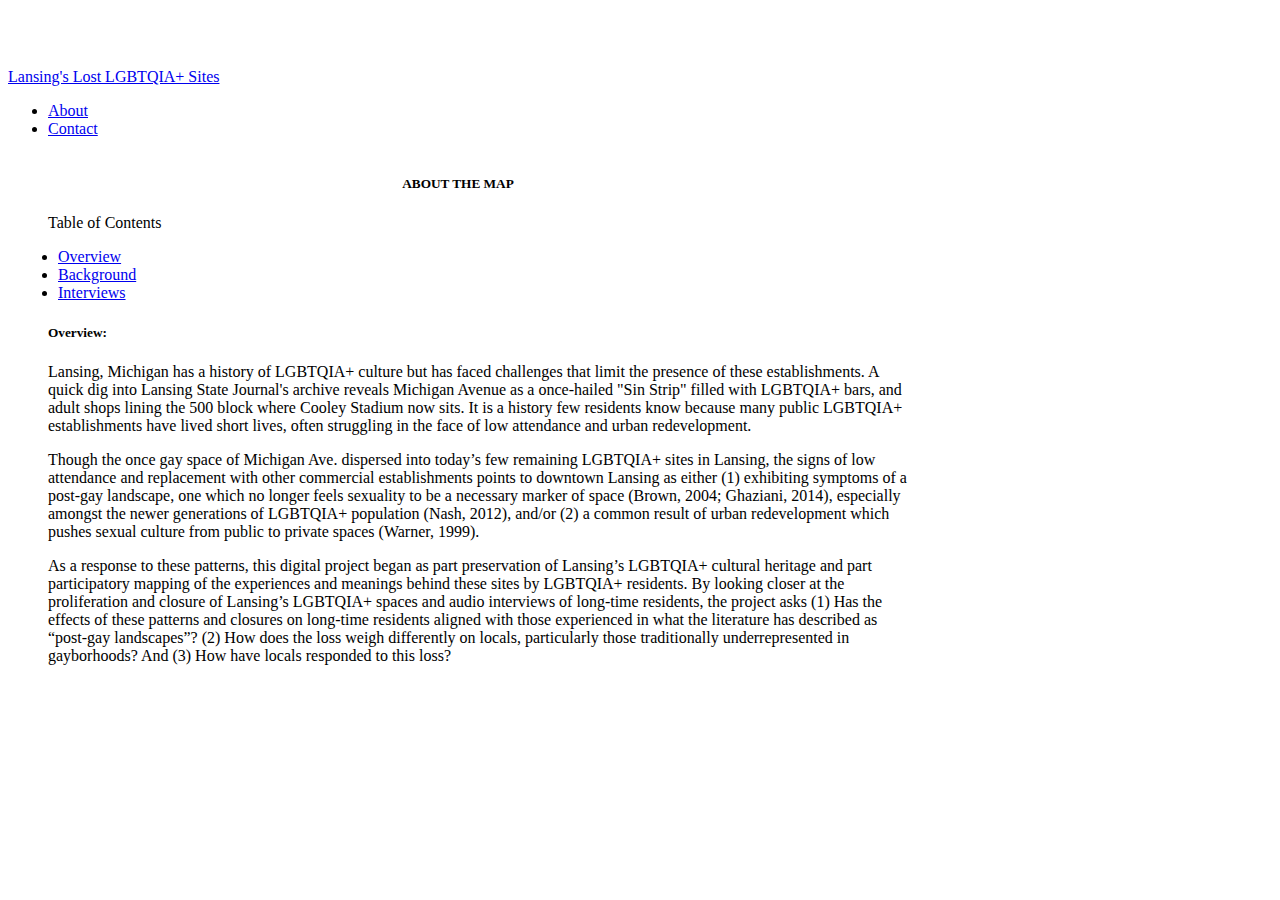
==== commit 89c4482e: "Update about.html" ====
--- a/about.html
+++ b/about.html
@@ -57,7 +57,7 @@
 		<li style="margin-left: 10px;"><a href="#background">Background</a></li>
 		<li style="margin-left: 10px;"><a href="#methodology">Interviews</a></li>
     <h5 id="overview">Overview:</h5>		  
-    <p>Lansing, Michigan has a history of LGBTQIA+ culture but has faced challenges that limit the presence of these establishments. A quick dig into Lansing State Journal's archive reveals Michigan Avenue as a once-hailed "Sin Strip" filled with LGBTQIA+ bars, and adult shops lining the 500 block where Cooley Stadium now sits. It is a history few residents know because many public LGBTQ establishments have lived short lives, often struggling in the face of low attendance and urban redevelopment.</p>
+    <p>Lansing, Michigan has a history of LGBTQIA+ culture but has faced challenges that limit the presence of these establishments. A quick dig into Lansing State Journal's archive reveals Michigan Avenue as a once-hailed "Sin Strip" filled with LGBTQIA+ bars, and adult shops lining the 500 block where Cooley Stadium now sits. It is a history few residents know because many public LGBTQIA+ establishments have lived short lives, often struggling in the face of low attendance and urban redevelopment.</p>
     <p>Though the once gay space of Michigan Ave. dispersed into today’s few remaining LGBTQIA+ sites in Lansing, the signs of low attendance and replacement with other commercial establishments points to downtown Lansing as either (1) exhibiting symptoms of a post-gay landscape, one which no longer feels sexuality to be a necessary marker of space (Brown, 2004; Ghaziani, 2014), especially amongst the newer generations of LGBTQIA+ population (Nash, 2012), and/or (2) a common result of urban redevelopment which pushes sexual culture from public to private spaces (Warner, 1999).</p>
     <p>As a response to these patterns, this digital project began as part preservation of Lansing’s LGBTQIA+ cultural heritage and part participatory mapping of the experiences and meanings behind these sites by LGBTQIA+ residents. By looking closer at the proliferation and closure of Lansing’s LGBTQIA+ spaces and audio interviews of long-time residents, the project asks (1) Has the effects of these patterns and closures on long-time residents aligned with those experienced in what the literature has described as “post-gay landscapes”? (2) How does the loss weigh differently on locals, particularly those traditionally underrepresented in gayborhoods? And (3) How have locals responded to this loss?</p>
     <div class="w3-panel w3-leftbar w3-light-grey">
@@ -70,7 +70,7 @@
     <h5 id="background">Background:</h5>
 	<p>The literature has referred to gay spaces as areas demarcating LGBTQIA+ culture by material and symbolic markers of this culture (i.e. a territoriality marked with rainbow flags, businesses, commemorations, anchor institutions, etc.). Such spaces began in the late 60s to early 70s as a reprieve and safe haven from a specific form of oppression (Castells, 1983; Knopp; 1990). However, researchers have noted the marked decline of gayborhoods in recent years (Brown, 2014; Lovett, 2011), citing a mixture of causes precipitating this pattern such as urban redevelopment, and a post-gay attitude that is often complemented by a trending cosmopolitan urbanism.</p>
 	<p>The idea that LGBTQIA+ have moved “beyond the closet” and into mainstream culture was popularized in commentaries by Seidman (2002), Sullivan (1996), and Warner (1999), but found the phrase “post-gay” through Out Magazine’s editor James Collard (Ghaziani, 2014). Sensing a greater tolerance and assimilation of gays into the mainstream, the “post-gay” generation places little emphasis on distinguishing their sexuality and often don’t feel they share the same fate as other LGBTQIA+ (Egan et al., 2008; Brown, 2006). Previous LGBTQIA+ spaces have also been redeveloped by commodifying LGBTQIA+ culture to attract “straight tourists” who want to live a more diverse, cosmopolitan lifestyle (Collins, 2004; Reynolds, 2009). The resulting mixing of sexual difference has rewritten previously gay spaces into commercialized areas wherein sexual distinction is no longer a dominant feature.</p>
-        <p>Nonetheless, there is still a need for LGBT marked spaces to serve residents in other ways than by playing a supportive role in gentrification, neoliberal marketing, and a reinscription of heteronormativity. The continued need for gay spaces (Grewel, 2008; Ghaziano, 2014; Lewis, 2013) has argued the link between spatially structured community and identity (Miller,2005) alongside continued resistance against the erasure of LGBTQIA+ groups from public and private spheres (D’Emilio, 1983).</p>
+        <p>Nonetheless, there is still a need for LGBTQIA+ marked spaces to serve residents in other ways than by playing a supportive role in gentrification, neoliberal marketing, and a reinscription of heteronormativity. The continued need for gay spaces (Grewel, 2008; Ghaziano, 2014; Lewis, 2013) has argued the link between spatially structured community and identity (Miller,2005) alongside continued resistance against the erasure of LGBTQIA+ groups from public and private spheres (D’Emilio, 1983).</p>
         <p>In the case of Lansing, a measurement of inclusive municipal laws, policies, and services of LGBTQIA+ people in the city received a 65/100 score on the <a href="https://assets2.hrc.org/files/assets/resources/MEI-2017-Lansing-Michigan.pdf?_ga=2.7079730.1067761818.1519322182-1879837091.1518651303">Municipal Equality Index 2016</a>, demonstrating that though the city is strong in non-discrimination laws, its commitment to including the LGBTQIA+ community is still a work in progress. The departures of many of Lansing's adult sites seem to echo a more generally positive attitude toward the LGBTQIA+ groups in recent years; crime and harassment that pushed gays out of establishments were mostly documented. Many of the more recent establishments departed due to financial and economic factors stemming from (1) low attendance, exacerbated by newer competing LGBTQIA+ bars; (2) business taxes; and (3) being bought out and/or pushed out for more mainstream commercial and residential businesses. These patterns, marked by decreased attendance and spaces as well as limited support for LGBTQIA+ populations show possible indications of post-gay attitudes, though not necessarily urban cosmopolitanism.</p>
     <h5 id="methodology">Interviews:</h5>
 	<p>The web-based map gathers documentation of Lansing’s LGBTQIA+ sites from public forums and Lansing State Journal archives. These sites then become ‘artifacts’ for engaging with locals’ experiences and reactions to their proliferation and disappearance. By following methodologies of heritage documentation which privilege innovative and democratic means of representing invisible heritages (Dierschow, 2016), the site will feature audio interviews alongside information about the LGBTQIA+ site’s opening and reasons for closure.</p>
